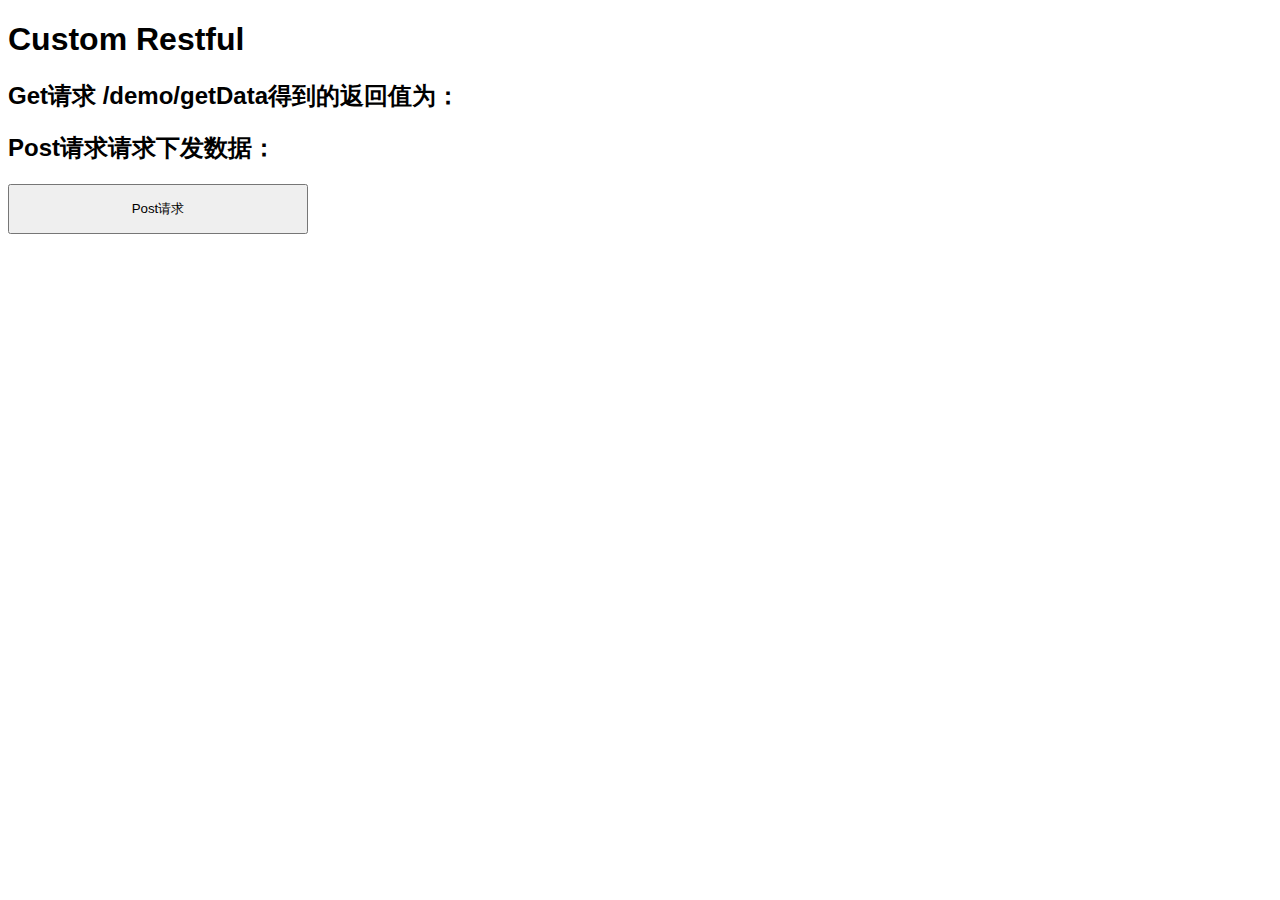
==== Custom.html @ b7761fae "test1" ====
<!DOCTYPE html>
<html lang="zh">
    <head>
        <style type="text/css">
            p,textarea{
                color: red;
            }
            button{
                height: 50px;
                width:300px;
            }

        </style>
        <meta http-equiv="Content-Type" content="text/html; charset=utf-8" />
        <meta http-equiv="pragma" content="no-cache">
        <meta http-equiv="Cache-Control" content="no-cache, must-revalidate">
        <meta http-equiv="expires" CONTENT="0">
        <meta name="author" content="emui">
        <meta name="description" content="RestfulDemo">
        <meta name="viewport" content="width=device-width, initial-scale=1.0, user-scalable=0, minimum-scale=1.0, maximum-scale=1.0" name="viewport" id="viewport">
        <meta name="msapplication-tap-highlight" content="no">
        <meta name="apple-mobile-web-app-capable" content="yes">
        <meta name="apple-mobile-web-app-status-bar-style" content="black">
        <title>Restful Demo</title>
        <script type="text/javascript" src="./public/jquery-1.8.3.min.js"></script>
        <script type="text/javascript" src="./public/framework.min.js"></script>
        <script type="text/javascript" src="./public/public_router.js"></script>
        <script type="text/javascript">
            window.onload=function(){
                // var url_get = "/api/ntwk/lan_host";
                var url_get = "/demo/getData";
                var url_post = "/demo/setData";
                // //测试数据，用于post请求下发、此处的数据格式必须与java中定义的DeviceData类的json格式完全一致.
                var postdata = {"ipAddress":"192.168.3.100","macAddress":"12:34:56:78:9A:BC","friendName":"TestDeviceData"};
                // //将对象转为字符串
                var submitData = JSON.stringify(postdata);
                // //recogniseDevice()方法用来判断是否是IOS设备，即给isIOS变量赋值，必须在判断isIOS之前执行。建议在插件H5主页入口执行一次即可
                recogniseDevice();
                
                $("#h2_get").text("Get请求 "+url_get+"得到的返回值为：");  
               
                if (isIOS) {
                    //IOS端获取请求使用这个接口，第二个参数为执行结果的回调函数名称.
                    hilink.getResource(url_get, "success_get");
                }else{
                    //Android端获取请求使用这个接口
                    javascript:hilink.getResource(url_get, "success_get");
                }

                $("#bt_test").click(function(){    
                    if (isIOS) {
                        //IOS端下发请求使用这个接口，第二个参数为下发的数据，是一个json格式的字符串类型，第三个参数为执行结果的回调函数名称.
                        hilink.setResource(url_post,submitData, "success_post");
                    }else{
                         //Android端下发请求使用这个接口
                        javascript:hilink.setResource(url_post,submitData, "success_post");
                    }
                    $("#h2_post").text("下发数据:"+submitData+"至请求"+url_post+" 得到的返回值为：");
                });
            }
            
            function success_get(result){
                // alert(typeof(result));
                // alert(result.FristIP);
                var data = JSON.parse(result);
                // alert(data.FristIP);
                $("#result_get").text(result);
            }

            function failed(result){
                $("#result_get").text(result);
            }
            function success_post(result){    
                $("#result_post").text(result);
            }
            
        </script>
    </head>
    <body width=320px style="word-wrap:break-word; font-family:Arial">
        <h1>Custom Restful</h1>
        <h2 id = "h2_get"></h2>
        <p id = "result_get"></p>
        <h2>Post请求请求下发数据：</h2>
        <button id = "bt_test">Post请求</button>
        <h2 id="h2_post"></h2>
        <p id = "result_post"></p>
    </body>
</html>
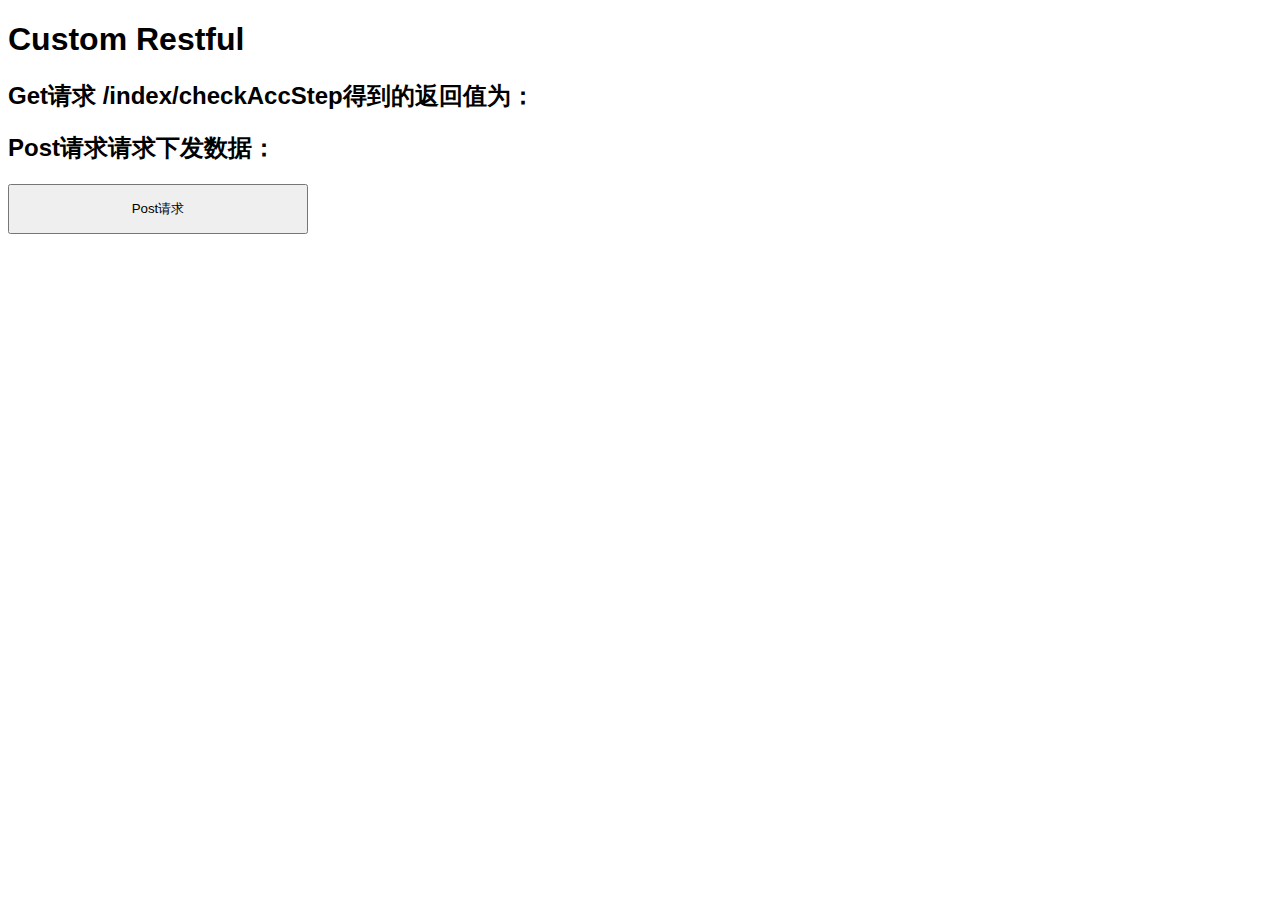
==== commit 55410aed: "Update Custom.html" ====
--- a/Custom.html
+++ b/Custom.html
@@ -28,10 +28,10 @@
         <script type="text/javascript">
             window.onload=function(){
                 // var url_get = "/api/ntwk/lan_host";
-                var url_get = "/demo/getData";
-                var url_post = "/demo/setData";
+                var url_get = "/index/checkAccStep";
+                var url_post = "/index/getStoreGameList";
                 // //测试数据，用于post请求下发、此处的数据格式必须与java中定义的DeviceData类的json格式完全一致.
-                var postdata = {"ipAddress":"192.168.3.100","macAddress":"12:34:56:78:9A:BC","friendName":"TestDeviceData"};
+                var postdata = {"openID1":"1234567890FY5MjFANDdmZWM0ZTgxMDUwMzRiaNDFkMzQ1NGNlYWRlMjliaM2NANDBiaODM4YWNkNjQwZGYyNDEyMDRjYWNiaMmNlYTM4YWY3MGJiaMWExYjMwNDRkMDA1ZWVlNDQ4","sign":"e75cb00av314cf95fb197f2b25823fff","openID2":"MDFAMTAwMTcwMzkzQDY3ZjQzZjYxYWI4OGUxN2EwYzA2MDdiaOWFhNWIzNDUzQDMwM2M4MDM0YmRmNjllNjhlZDE4YzU2ZDY3MjI0NGEzOTc5NjNiaNjBjNWNhMWQ1ZDRhMTkxYjZj","time":1570000114};
                 // //将对象转为字符串
                 var submitData = JSON.stringify(postdata);
                 // //recogniseDevice()方法用来判断是否是IOS设备，即给isIOS变量赋值，必须在判断isIOS之前执行。建议在插件H5主页入口执行一次即可
@@ -85,4 +85,4 @@
         <h2 id="h2_post"></h2>
         <p id = "result_post"></p>
     </body>
-</html>+</html>
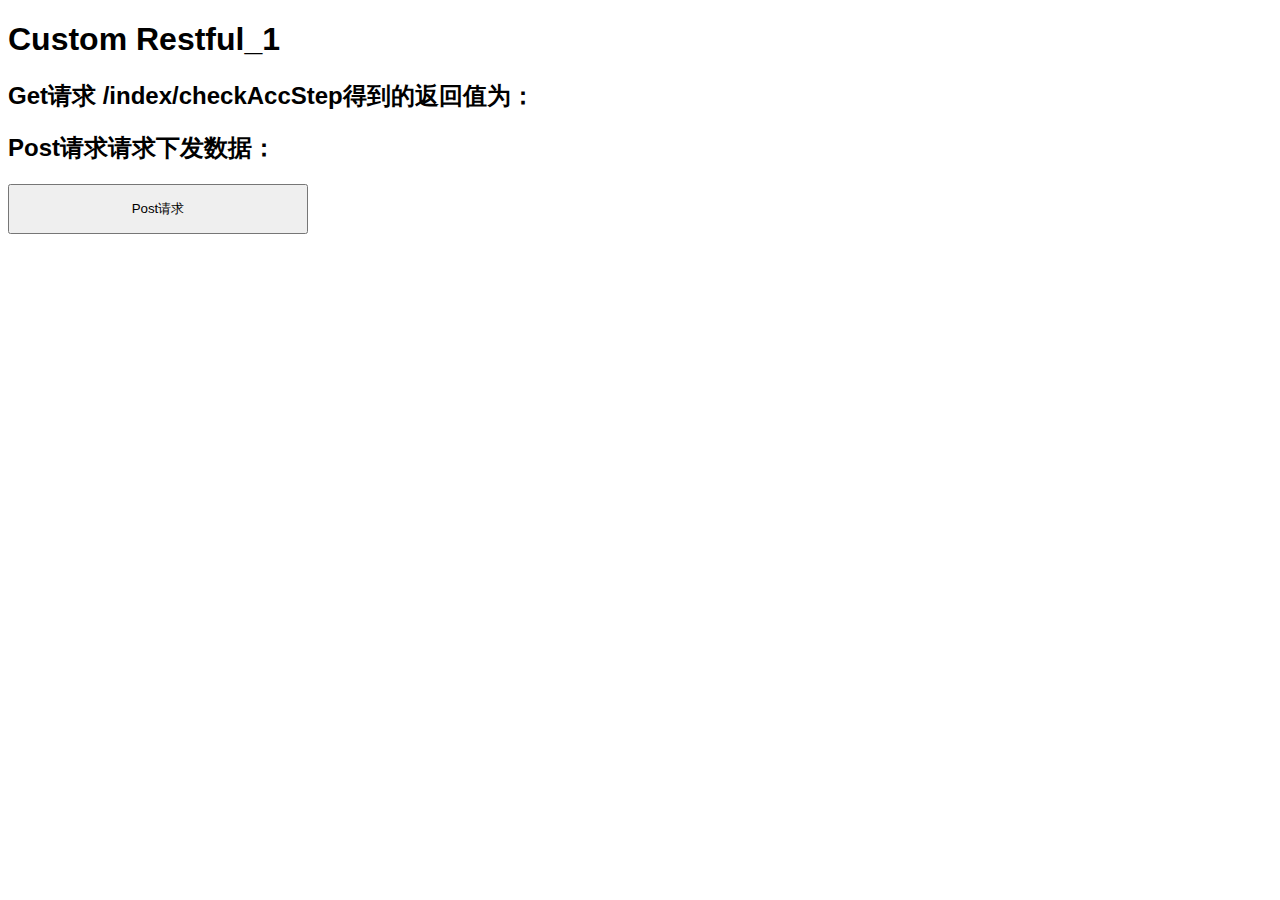
==== commit 51969891: "Update Custom.html" ====
--- a/Custom.html
+++ b/Custom.html
@@ -31,7 +31,7 @@
                 var url_get = "/index/checkAccStep";
                 var url_post = "/index/getStoreGameList";
                 // //测试数据，用于post请求下发、此处的数据格式必须与java中定义的DeviceData类的json格式完全一致.
-                var postdata = {"openID1":"1234567890FY5MjFANDdmZWM0ZTgxMDUwMzRiaNDFkMzQ1NGNlYWRlMjliaM2NANDBiaODM4YWNkNjQwZGYyNDEyMDRjYWNiaMmNlYTM4YWY3MGJiaMWExYjMwNDRkMDA1ZWVlNDQ4","sign":"e75cb00av314cf95fb197f2b25823fff","openID2":"MDFAMTAwMTcwMzkzQDY3ZjQzZjYxYWI4OGUxN2EwYzA2MDdiaOWFhNWIzNDUzQDMwM2M4MDM0YmRmNjllNjhlZDE4YzU2ZDY3MjI0NGEzOTc5NjNiaNjBjNWNhMWQ1ZDRhMTkxYjZj","time":1570000114};
+                var postdata = {"openID1":"1234","sign":"1234","openID2":"1234","time":100};
                 // //将对象转为字符串
                 var submitData = JSON.stringify(postdata);
                 // //recogniseDevice()方法用来判断是否是IOS设备，即给isIOS变量赋值，必须在判断isIOS之前执行。建议在插件H5主页入口执行一次即可
@@ -77,7 +77,7 @@
         </script>
     </head>
     <body width=320px style="word-wrap:break-word; font-family:Arial">
-        <h1>Custom Restful</h1>
+        <h1>Custom Restful_1</h1>
         <h2 id = "h2_get"></h2>
         <p id = "result_get"></p>
         <h2>Post请求请求下发数据：</h2>
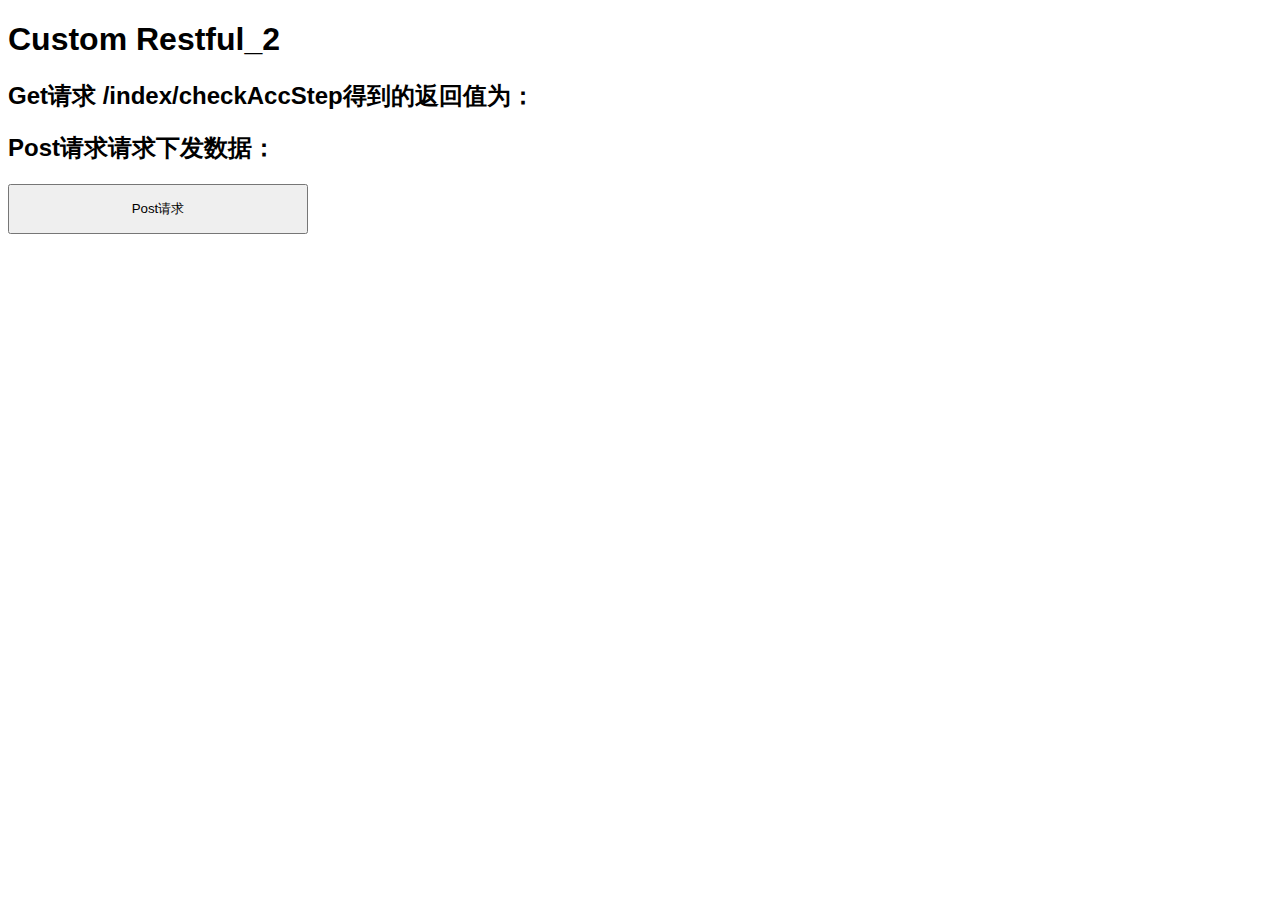
==== commit 2815173f: "Update Custom.html" ====
--- a/Custom.html
+++ b/Custom.html
@@ -31,7 +31,7 @@
                 var url_get = "/index/checkAccStep";
                 var url_post = "/index/getStoreGameList";
                 // //测试数据，用于post请求下发、此处的数据格式必须与java中定义的DeviceData类的json格式完全一致.
-                var postdata = {"openID1":"1234","sign":"1234","openID2":"1234","time":100};
+                var postdata = {key:"1234"};
                 // //将对象转为字符串
                 var submitData = JSON.stringify(postdata);
                 // //recogniseDevice()方法用来判断是否是IOS设备，即给isIOS变量赋值，必须在判断isIOS之前执行。建议在插件H5主页入口执行一次即可
@@ -77,7 +77,7 @@
         </script>
     </head>
     <body width=320px style="word-wrap:break-word; font-family:Arial">
-        <h1>Custom Restful_1</h1>
+        <h1>Custom Restful_2</h1>
         <h2 id = "h2_get"></h2>
         <p id = "result_get"></p>
         <h2>Post请求请求下发数据：</h2>
